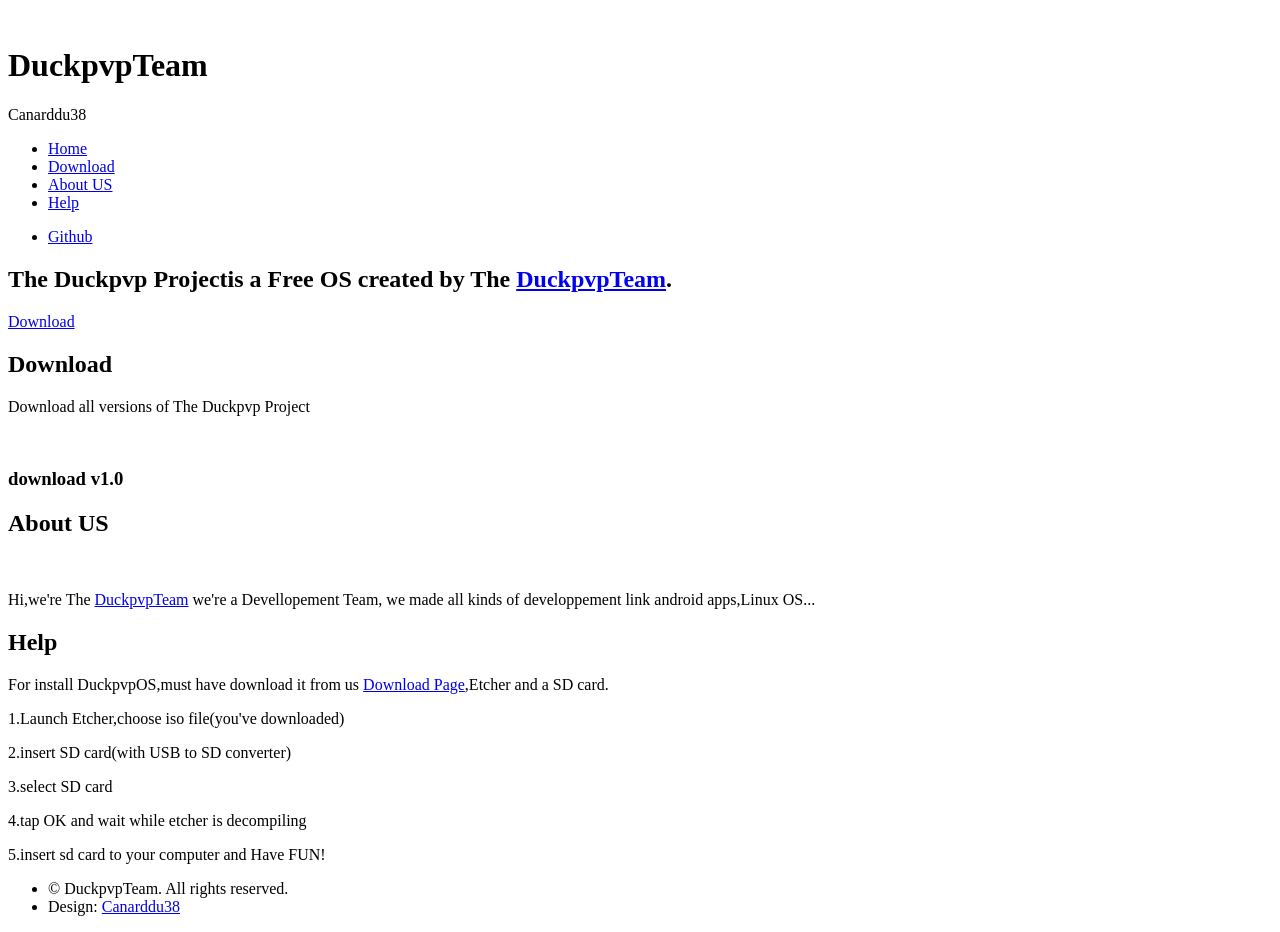
==== index.html @ 83ab8744 "Add files via upload" ====
<!DOCTYPE HTML>
<html>
	<head>
		<title>The Duckpvp Project</title>
		<meta charset="utf-8" />
		<meta name="viewport" content="width=device-width, initial-scale=1, user-scalable=no" />
		<link rel="stylesheet" href="assets/css/main.css" />
	</head>
	<body class="is-preload">

		<!-- Header -->
			<div id="header">

				<div class="top">

					<!-- Logo -->
						<div id="logo">
							<span class="image avatar48"><img src="images/avatar.jpg" alt="" /></span>
							<h1 id="title">DuckpvpTeam</h1>
							<p>Canarddu38</p>
						</div>

					<!-- Nav -->
						<nav id="nav">
							<ul>
								<li><a href="#top" id="top-link"><span class="icon solid fa-home">Home</span></a></li>
								<li><a href="#portfolio" id="portfolio-link"><span class="icon solid fa-th">Download</span></a></li>
								<li><a href="#about" id="about-link"><span class="icon solid fa-user">About US</span></a></li>
								<li><a href="#contact" id="contact-link"><span class="icon solid fa-envelope">Help</span></a></li>
							</ul>
						</nav>

				</div>

				<div class="bottom">

					<!-- Social Icons -->
						<ul class="icons">
							<li><a href="#" class="icon brands fa-github"><span class="label">Github</span></a></li> 
						</ul>

				</div>

			</div>

		<!-- Main -->
			<div id="main">

				<!-- Intro -->
					<section id="top" class="one dark cover">
						<div class="container">

							<header>
								<h2 class="alt"><strong>The Duckpvp Project</strong>is a <strong>Free OS</strong>
								created by The <a href="https://DuckpvpTeam.github.io">DuckpvpTeam</a>.</h2>
								
							</header>

							<footer>
								<a href="#portfolio" class="button scrolly">Download</a>
							</footer>

						</div>
					</section>

				<!-- Portfolio -->
					<section id="portfolio" class="two">
						<div class="container">

							<header>
								<h2>Download</h2>
							</header>

							<p>Download all versions of The Duckpvp Project</p>

							<div class="row">
								<div class="col-4 col-12-mobile">
									<article class="item">
										<a href="#" class="image fit"><img src="images/pic02.jpg" alt="" /></a>
										<header>
											<h3>download v1.0</h3>
										</header>
									</article>
								</div>
							</div>

						</div>
					</section>

				<!-- About Me -->
					<section id="about" class="three">
						<div class="container">

							<header>
								<h2>About US</h2>
							</header>

							<a href="#" class="image featured"><img src="images/pic08.jpg" alt="" /></a>

							<p>Hi,we're The <a href="https://DuckpvpTeam.github.io">DuckpvpTeam</a> we're a Devellopement Team, we made all kinds of developpement link android apps,Linux OS...</p>

						</div>
					</section>

				<!-- Contact -->
					<section id="contact" class="four">
						<div class="container">

							<header>
								<h2>Help</h2>
							</header>

							<p>For install DuckpvpOS,must have download it from us <a href="#portfolio">Download Page</a>,Etcher and a SD card.</p>
							<p>1.Launch Etcher,choose iso file(you've downloaded)</p>
							<p>2.insert SD card(with USB to SD converter)</p>
							<p>3.select SD card</p>
							<p>4.tap OK and wait while etcher is decompiling</p>
							<p>5.insert sd card to your computer and Have FUN!</p>

						</div>
					</section>

			</div>

		<!-- Footer -->
			<div id="footer">

				<!-- Copyright -->
					<ul class="copyright">
						<li>&copy; DuckpvpTeam. All rights reserved.</li><li>Design: <a href="https://youtube.com/channel/UCwHR2PzmmyZ1atKCyXgZ7dA">Canarddu38</a></li>
					</ul>

			</div>

		<!-- Scripts -->
			<script src="assets/js/jquery.min.js"></script>
			<script src="assets/js/jquery.scrolly.min.js"></script>
			<script src="assets/js/jquery.scrollex.min.js"></script>
			<script src="assets/js/browser.min.js"></script>
			<script src="assets/js/breakpoints.min.js"></script>
			<script src="assets/js/util.js"></script>
			<script src="assets/js/main.js"></script>

	</body>
</html>
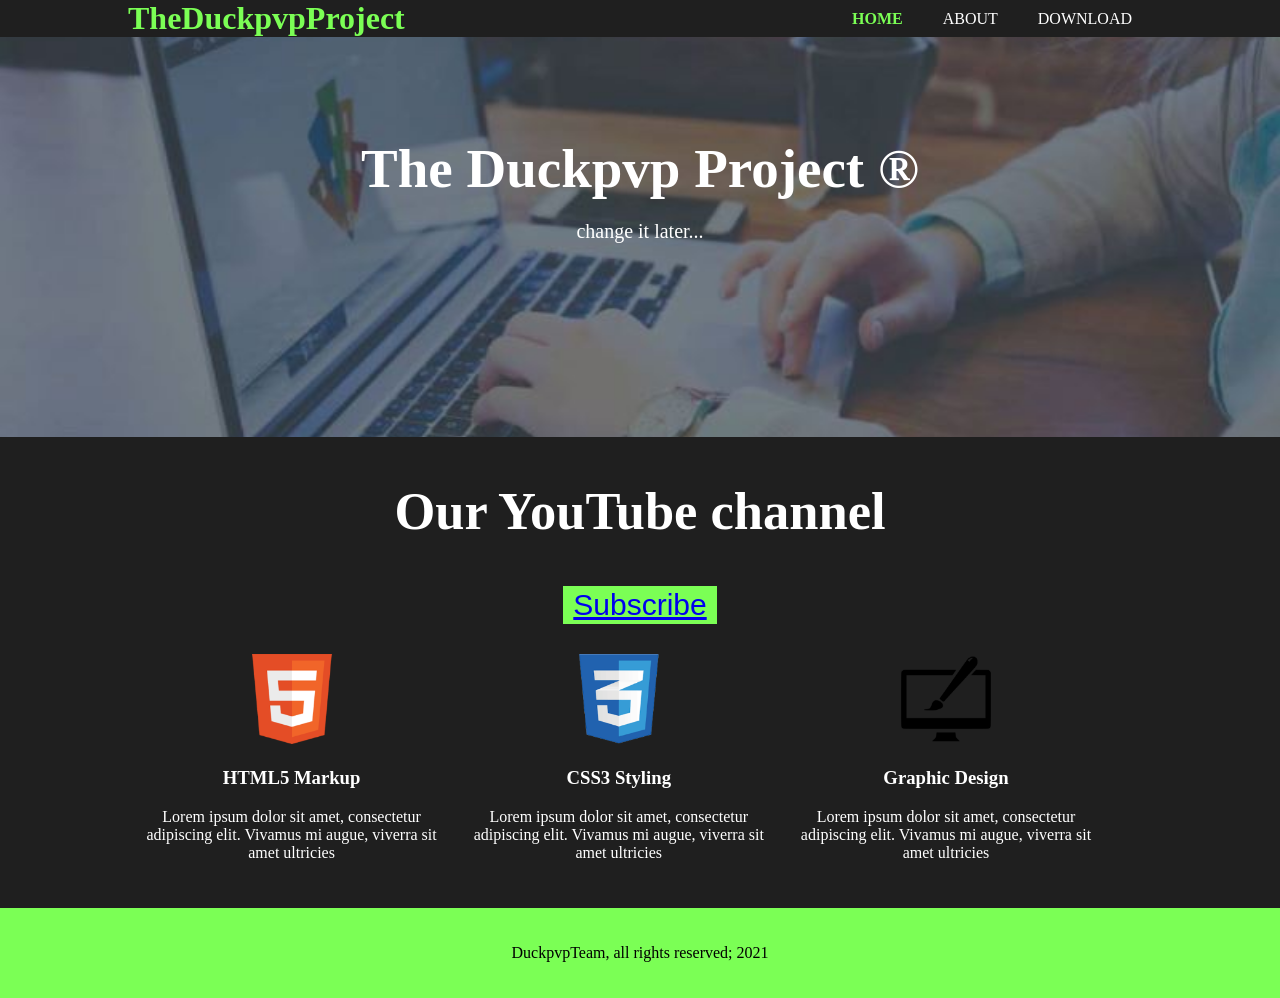
==== commit ebaecc8d: "Add files via upload" ====
--- a/index.html
+++ b/index.html
@@ -1,145 +1,69 @@
-<!DOCTYPE HTML>
+<!DOCTYPE html>
 <html>
-	<head>
-		<title>The Duckpvp Project</title>
-		<meta charset="utf-8" />
-		<meta name="viewport" content="width=device-width, initial-scale=1, user-scalable=no" />
-		<link rel="stylesheet" href="assets/css/main.css" />
-	</head>
-	<body class="is-preload">
+  <head>
+    <meta charset="utf-8">
+    <meta name="description" content="The Duckpvp Project ®">
+	  <meta name="keywords" content="change it later">
+  	<meta name="author" content="DuckpvpTeam">
+    <title>TheDuckpvpProject® | Welcome</title>
+    <link rel="stylesheet" href="./css/style.css">
+    <link rel="icon" href="img/favicon.png">
+  </head>
+  <body>
+    <header>
+      <div class="container">
+        <div id="branding">
+        				<div class="title">
+        								<h1>TheDuckpvpProject</h1>
+        				</div>
+        </div>
+        <nav>
+          <ul>
+            <li class="current"><a href="index.html">Home</a></li>
+            <li><a href="about.html">About</a></li>
+            <li><a href="services.html">Download</a></li>
+          </ul>
+        </nav>
+      </div>
+    </header>
 
-		<!-- Header -->
-			<div id="header">
+    <section id="showcase">
+      <div class="container">
+      				<h1>The Duckpvp Project ®</h1>
+        <p>change it later...</p>
+      </div>
+    </section>
 
-				<div class="top">
+    <section class="container">
+      <div class="title3">
+         <h1>Our YouTube channel</h1>
+          <button type="button" class="button_1"><a href="https://youtube.com/channel/UCwHR2PzmmyZ1atKCyXgZ7dA">Subscribe</a></button>
+        </form>
+      </div>
+    </section>
 
-					<!-- Logo -->
-						<div id="logo">
-							<span class="image avatar48"><img src="images/avatar.jpg" alt="" /></span>
-							<h1 id="title">DuckpvpTeam</h1>
-							<p>Canarddu38</p>
-						</div>
+    <section id="boxes">
+      <div class="container">
+        <div class="box">
+          <img src="./img/logo_html.png">
+          <h3>HTML5 Markup</h3>
+          <p>Lorem ipsum dolor sit amet, consectetur adipiscing elit. Vivamus mi augue, viverra sit amet ultricies</p>
+        </div>
+        <div class="box">
+          <img src="./img/logo_css.png">
+          <h3>CSS3 Styling</h3>
+          <p>Lorem ipsum dolor sit amet, consectetur adipiscing elit. Vivamus mi augue, viverra sit amet ultricies</p>
+        </div>
+        <div class="box">
+          <img src="./img/logo_brush.png">
+          <h3>Graphic Design</h3>
+          <p>Lorem ipsum dolor sit amet, consectetur adipiscing elit. Vivamus mi augue, viverra sit amet ultricies</p>
+        </div>
+      </div>
+    </section>
 
-					<!-- Nav -->
-						<nav id="nav">
-							<ul>
-								<li><a href="#top" id="top-link"><span class="icon solid fa-home">Home</span></a></li>
-								<li><a href="#portfolio" id="portfolio-link"><span class="icon solid fa-th">Download</span></a></li>
-								<li><a href="#about" id="about-link"><span class="icon solid fa-user">About US</span></a></li>
-								<li><a href="#contact" id="contact-link"><span class="icon solid fa-envelope">Help</span></a></li>
-							</ul>
-						</nav>
-
-				</div>
-
-				<div class="bottom">
-
-					<!-- Social Icons -->
-						<ul class="icons">
-							<li><a href="#" class="icon brands fa-github"><span class="label">Github</span></a></li> 
-						</ul>
-
-				</div>
-
-			</div>
-
-		<!-- Main -->
-			<div id="main">
-
-				<!-- Intro -->
-					<section id="top" class="one dark cover">
-						<div class="container">
-
-							<header>
-								<h2 class="alt"><strong>The Duckpvp Project</strong>is a <strong>Free OS</strong>
-								created by The <a href="https://DuckpvpTeam.github.io">DuckpvpTeam</a>.</h2>
-								
-							</header>
-
-							<footer>
-								<a href="#portfolio" class="button scrolly">Download</a>
-							</footer>
-
-						</div>
-					</section>
-
-				<!-- Portfolio -->
-					<section id="portfolio" class="two">
-						<div class="container">
-
-							<header>
-								<h2>Download</h2>
-							</header>
-
-							<p>Download all versions of The Duckpvp Project</p>
-
-							<div class="row">
-								<div class="col-4 col-12-mobile">
-									<article class="item">
-										<a href="#" class="image fit"><img src="images/pic02.jpg" alt="" /></a>
-										<header>
-											<h3>download v1.0</h3>
-										</header>
-									</article>
-								</div>
-							</div>
-
-						</div>
-					</section>
-
-				<!-- About Me -->
-					<section id="about" class="three">
-						<div class="container">
-
-							<header>
-								<h2>About US</h2>
-							</header>
-
-							<a href="#" class="image featured"><img src="images/pic08.jpg" alt="" /></a>
-
-							<p>Hi,we're The <a href="https://DuckpvpTeam.github.io">DuckpvpTeam</a> we're a Devellopement Team, we made all kinds of developpement link android apps,Linux OS...</p>
-
-						</div>
-					</section>
-
-				<!-- Contact -->
-					<section id="contact" class="four">
-						<div class="container">
-
-							<header>
-								<h2>Help</h2>
-							</header>
-
-							<p>For install DuckpvpOS,must have download it from us <a href="#portfolio">Download Page</a>,Etcher and a SD card.</p>
-							<p>1.Launch Etcher,choose iso file(you've downloaded)</p>
-							<p>2.insert SD card(with USB to SD converter)</p>
-							<p>3.select SD card</p>
-							<p>4.tap OK and wait while etcher is decompiling</p>
-							<p>5.insert sd card to your computer and Have FUN!</p>
-
-						</div>
-					</section>
-
-			</div>
-
-		<!-- Footer -->
-			<div id="footer">
-
-				<!-- Copyright -->
-					<ul class="copyright">
-						<li>&copy; DuckpvpTeam. All rights reserved.</li><li>Design: <a href="https://youtube.com/channel/UCwHR2PzmmyZ1atKCyXgZ7dA">Canarddu38</a></li>
-					</ul>
-
-			</div>
-
-		<!-- Scripts -->
-			<script src="assets/js/jquery.min.js"></script>
-			<script src="assets/js/jquery.scrolly.min.js"></script>
-			<script src="assets/js/jquery.scrollex.min.js"></script>
-			<script src="assets/js/browser.min.js"></script>
-			<script src="assets/js/breakpoints.min.js"></script>
-			<script src="assets/js/util.js"></script>
-			<script src="assets/js/main.js"></script>
-
-	</body>
-</html>+    <footer>
+      <p>DuckpvpTeam, all rights reserved; 2021</p>
+    </footer>
+  </body>
+</html>
--- a/css/style.css
+++ b/css/style.css
@@ -0,0 +1,234 @@
+body{
+  font: 15px;
+  padding:0;
+  margin:0;
+  background-color:#1f1f1f;
+  color:#ffffff;
+}
+
+/* Global */
+.container{
+  width:80%;
+  margin:auto;
+  overflow:hidden;
+}
+
+ul{
+  margin:0;
+  padding:0;
+}
+
+.url{
+	color:#7bff55;
+}
+
+.button_1{
+  height:38px;
+  background:#7bff55;
+  border:0;
+  padding-left: 10px;
+  padding-right:10px;
+  color:#00000;
+  font-size:30px;
+}
+
+.title{
+	color:#7bff55;
+}
+
+.title2{
+	color:#7bff55;
+	padding-left:20px;
+}
+
+.title3{
+  background-position: center;
+  background-size: cover;
+  text-align:center;
+  font-size:35px; 
+}
+
+.dark{
+  padding:15px;
+  background:#7bff55;
+  color:#000000;
+  margin-top:10px;
+  margin-bottom:10px;
+}
+
+}
+
+/* Header **/
+header{
+  background:#7bff55;
+  color:#000000;
+  padding-top:30px;
+  min-height:70px;
+  border-bottom:#000000 3px solid;
+}
+
+header a{
+  color:#ffffff;
+  text-decoration:none;
+  text-transform: uppercase;
+  font-size:16px;
+}
+
+header li{
+  float:left;
+  display:inline;
+  padding: 0 20px 0 20px;
+}
+
+header #branding{
+  float:left;
+}
+
+header #branding h1{
+  margin:0;
+}
+
+header nav{
+  float:right;
+  margin-top:10px;
+}
+
+header .highlight, header .current a{
+  color:#7bff55;
+  font-weight:bold;
+}
+
+header a:hover{
+  color:#cccccc;
+  font-weight:bold;
+}
+
+/* Showcase */
+#showcase{
+  min-height:400px;
+  background:url('../img/showcase.jpg') no-repeat;
+  background-position: center;
+  background-size: cover;
+  text-align:center;
+  color:#ffffff;
+}
+
+#showcase h1{
+  margin-top:100px;
+  font-size:55px;
+  margin-bottom:10px;
+}
+
+#showcase p{
+  font-size:20px;
+}
+
+/* Newsletter */
+#newsletter{
+  padding:15px;
+  color:#ffffff;
+  background:#35424a
+}
+
+#newsletter h1{
+  float:left;
+}
+
+#newsletter form {
+  float:right;
+  margin-top:15px;
+}
+
+#newsletter input[type="email"]{
+  padding:4px;
+  height:25px;
+  width:250px;
+}
+
+/* Boxes */
+#boxes{
+  margin-top:20px;
+ 
+}
+
+#boxes .box{
+  float:left;
+  text-align: center;
+  width:30%;
+  padding:10px;
+}
+
+#boxes .box img{
+  width:90px;
+}
+
+/* Sidebar */
+aside#sidebar{
+  float:right;
+  width:30%;
+  margin-top:10px;
+}
+
+aside#sidebar .quote input, aside#sidebar .quote textarea{
+  width:90%;
+  padding:5px;
+}
+
+/* Main-col */
+article#main-col{
+  float:left;
+  width:65%;
+}
+
+/* Services */
+ul#services li{
+  list-style: none;
+  padding:25px;
+  border: #cccccc solid 1px;
+  margin-bottom:5px;
+  background:#484848;
+  color:#ffffff
+}
+
+footer{
+  padding:20px;
+  margin-top:20px;
+  color:#000000;
+  background-color:#7bff55;
+  text-align: center;
+}
+
+/* Media Queries */
+@media(max-width: 768px){
+  header #branding,
+  header nav,
+  header nav li,
+  #newsletter h1,
+  #newsletter form,
+  #boxes .box,
+  article#main-col,
+  aside#sidebar{
+    float:none;
+    text-align:center;
+    width:100%;
+  }
+
+  header{
+    padding-bottom:20px;
+    background-color:#000000
+  }
+
+  #showcase h1{
+    margin-top:40px;
+  }
+
+  #newsletter button, .quote button{
+    display:block;
+    width:100%;
+  }
+
+  #newsletter form input[type="email"], .quote input, .quote textarea{
+    width:100%;
+    margin-bottom:5px;
+  }
+}
